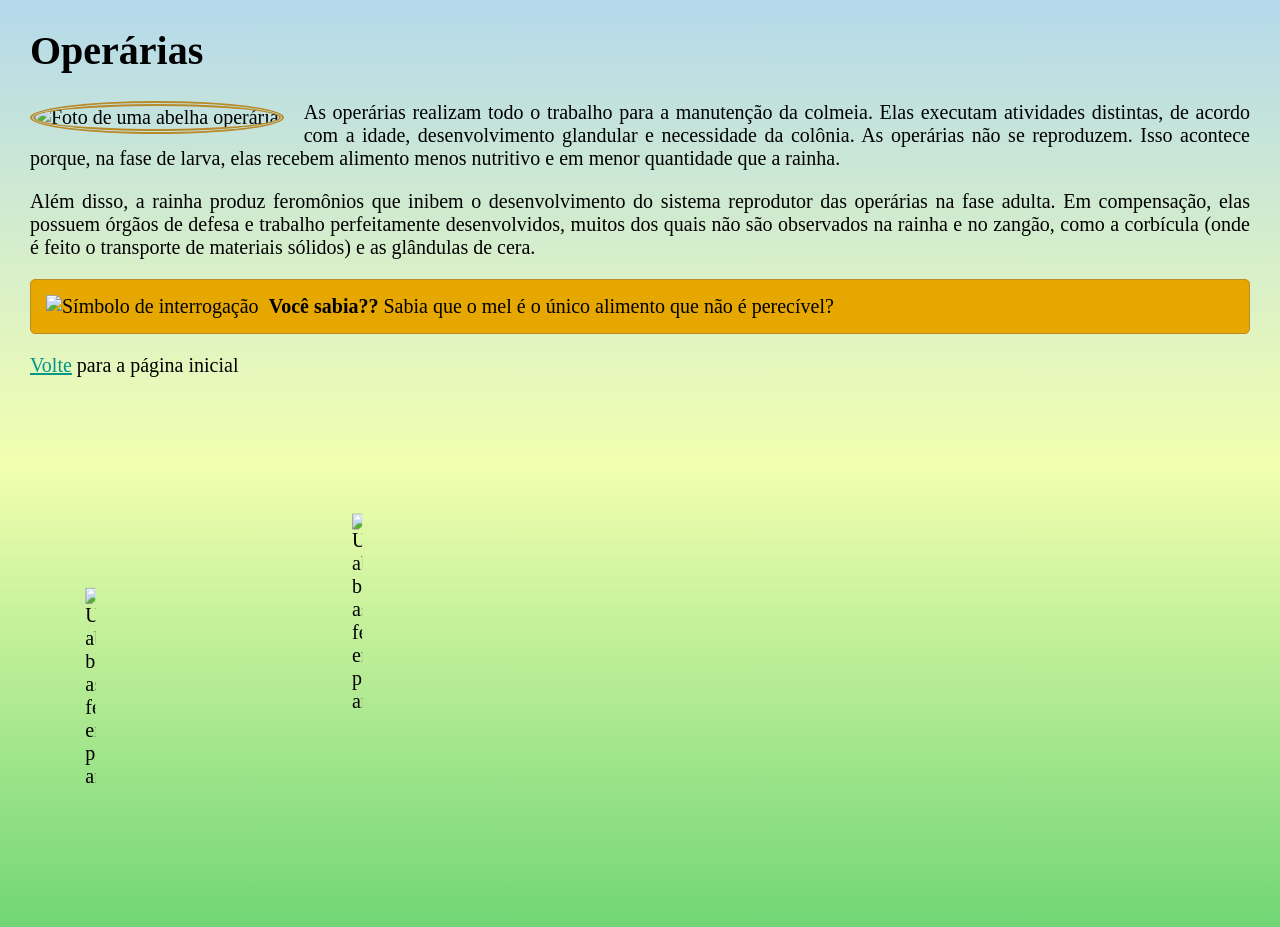
==== operarias.html @ b088469b "Atividade das Abelitas" ====
<!DOCTYPE html>
<html lang="pt-BR">
  <head>
    <meta charset="utf-8">
    <title>Operárias</title>
    <link rel="icon" href="favicon.png">
    <link rel="stylesheet" href="estilos.css">
  </head>
  <body>
    <h1>Operárias</h1>
    <img src="imgs/operaria.png" class="casta-de-abelha esquerda" alt="Foto de uma abelha operária">
    <p>As operárias realizam todo o trabalho para a manutenção da colmeia.
      Elas executam atividades distintas, de acordo com a idade,
      desenvolvimento glandular e necessidade da colônia. As operárias não
      se reproduzem. Isso acontece porque, na fase de larva, elas recebem
      alimento menos nutritivo e em menor quantidade que a rainha.
    </p>
    <p>Além disso, a rainha produz feromônios que inibem o desenvolvimento
      do sistema reprodutor das operárias na fase adulta. Em compensação,
      elas possuem órgãos de defesa e trabalho perfeitamente desenvolvidos,
      muitos dos quais não são observados na rainha e no zangão, como a
      corbícula (onde é feito o transporte de materiais sólidos) e as
      glândulas de cera.
    </p>
    <p class="curiosidade">
      <img src="imgs/icone-curiosidade.png" alt="Símbolo de interrogação">
      <strong>Você sabia??</strong> Sabia que o mel é o único alimento
      que não é perecível?
    </p>
    <p>
      <a href="index.html">Volte</a> para a página inicial
    </p>
    <script src="abelhinha.js"></script>
  </body>
</html>
---- estilos.css ----
body {
  background-image: linear-gradient(to bottom, #b4d9eb, #f2ffb0, #71d675);
  font-size: 20px;
  margin: 0;
  padding: 0 30px;
  min-height: 100vh;
}

p {
  text-align: justify;
}

#logomarca {
  display: block;
  margin-left: auto;
  margin-right: auto;
}

#cabecalho {
  background-color: #def1e9;
  box-shadow: 4px 4px 4px #0003;
  padding: 30px;
  text-align: center;
}

.curiosidade {
  background-image: url(imgs/favo-de-mel.png);
  background-color: #e6a800;
  border: 1px solid #b88a2a;
  border-radius: 5px;
  padding: 15px;
}

.curiosidade img {
  float: left;
  margin-right: 10px;
}

.casta-de-abelha {
  border-radius: 50%;
  border: 5px double #b88a2a;
}

.esquerda {
  float: left;
  margin-right: 20px;
}

.direita {
  float: right;
  margin-left: 20px;
}

a:link {
  color: #009688;
}

a:visited {
  color: #7b1fa2;
}

a:hover {
  color: #00bcd4;
  text-decoration: none;
}

a:active {
  color: #ff5722;
}

a[href^="http"] {
  background-color: rgba(200, 160, 255, 0.5);
  padding: 2px 4px;
  border-radius: 3px;
}

p:last-child {
  text-align: right;
}

img:not([alt]) {
  border: 5px solid red;
}

#curiosidade-rainha {
  clear: left;
}
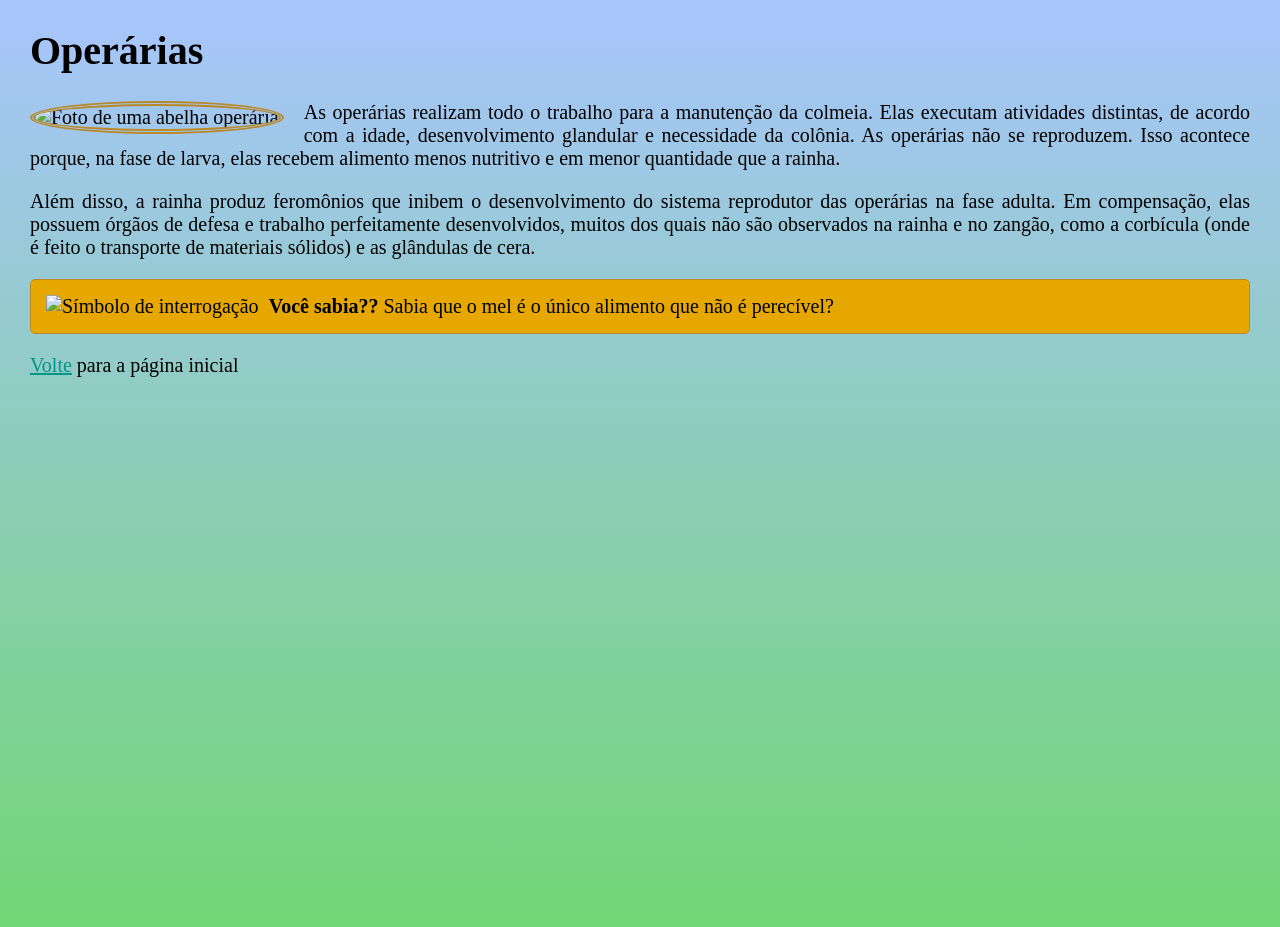
==== commit ca5fee4b: "Atividade das Abelitas - color fixes" ====
--- a/operarias.html
+++ b/operarias.html
@@ -6,7 +6,7 @@
     <link rel="icon" href="favicon.png">
     <link rel="stylesheet" href="estilos.css">
   </head>
-  <body>
+  <body id="operaria-body">
     <h1>Operárias</h1>
     <img src="imgs/operaria.png" class="casta-de-abelha esquerda" alt="Foto de uma abelha operária">
     <p>As operárias realizam todo o trabalho para a manutenção da colmeia.
--- a/estilos.css
+++ b/estilos.css
@@ -84,4 +84,16 @@
 
 #curiosidade-rainha {
   clear: left;
+}
+#zangao-body {
+    background-image: linear-gradient(to bottom, #a8c5fd, #f2ffb0);
+
+}
+#operaria-body {
+    background-image: linear-gradient(to bottom, #a8c5fd, #71d675);
+
+}
+#rainha-body {
+    background-image: linear-gradient(to bottom, #f2ffb0, #71d675);
+
 }
